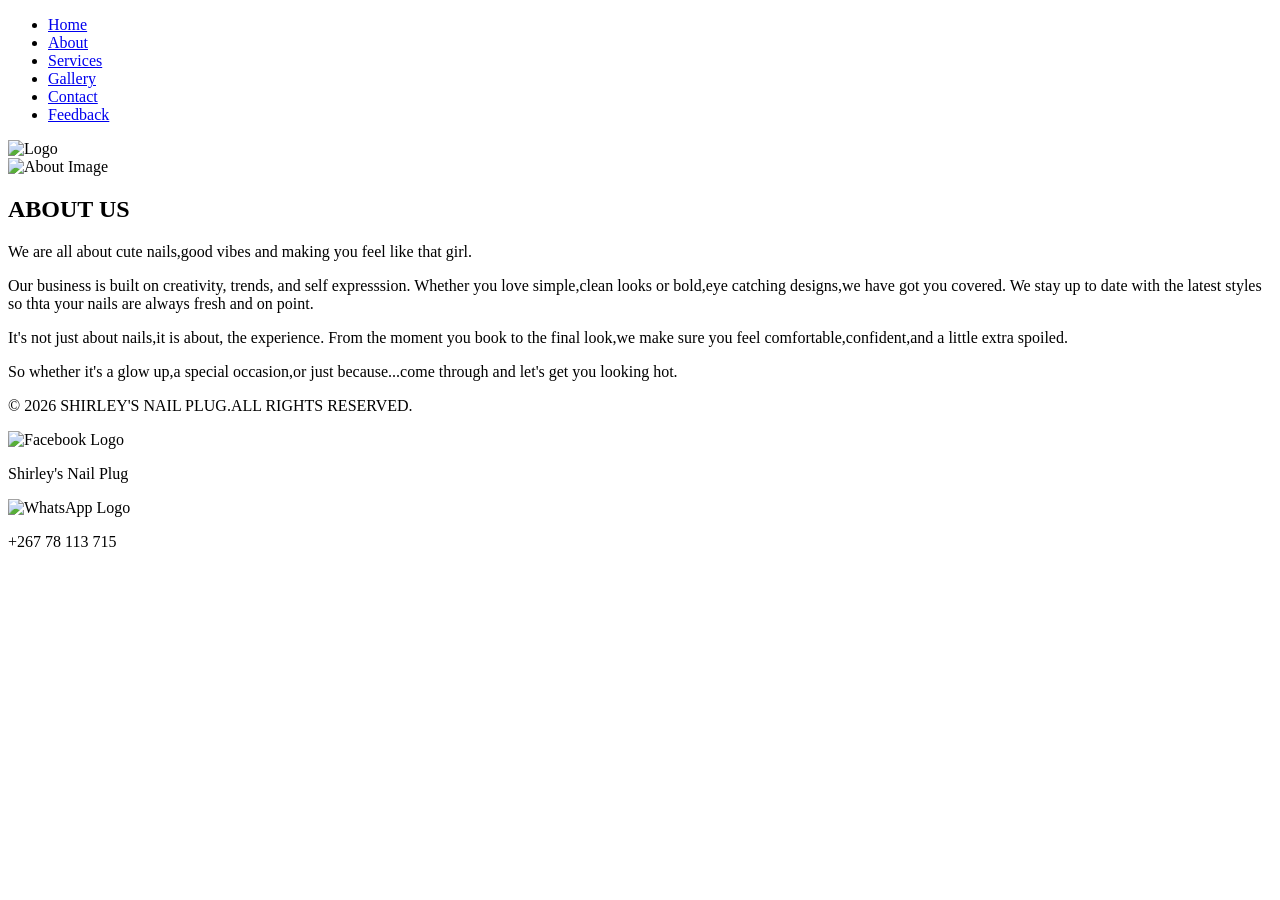
==== about.html @ a1cda784 "Add files via upload" ====
<!DOCTYPE html>
<html lang="en">
<head>
    <meta charset="UTF-8">
    <meta name="viewport" content="width=device-width, initial-scale=1.0">
    <title>Shirley's Nail Plug</title>
    <link rel="stylesheet" href="style.css/style.css">
</head>
<body>
<header>
  <div class="navbar">
    <ul>
      <li><a href="index.html">Home</a></li>
      <li><a href="about.html">About</a></li>
      <li><a href="services.html">Services</a></li>
      <li><a href="gallery.html">Gallery</a></li>
      <li><a href="contact.html">Contact</a></li>
      <li><a href="feedback.html">Feedback</a></li>
    </ul>
    <img src="../logo/Shirley's Nail Plug logo design.png" alt="Logo"/>
  </div>
</header>

<section>
  <div class="about-image">
    <img src="../about_us/about_us.jpg" alt="About Image"/>

  </div>

  <div class="about-content">
    <h2>ABOUT US</h2>
    <p>We are all about cute nails,good vibes and making you feel like that girl.</p>
    <p>Our business is built on creativity, trends, and self expresssion. Whether you love simple,clean looks or bold,eye catching designs,we have got you covered. We stay up to date with the latest styles so thta your nails are always fresh and on point.</p>
    <p>It's not just about nails,it is about, the experience. From the moment you book to the final look,we make sure you feel comfortable,confident,and a little extra spoiled.</p>
    <p>So whether it's a glow up,a special occasion,or just because...come through and let's get you looking hot.</p>
  </div>
</section>

 <!--Footer section-->
  <div class="footer">
  
    <p>&copy; 2026 SHIRLEY'S NAIL PLUG.ALL RIGHTS RESERVED.</p>

    <img src="../logos/facebook.jpg" alt="Facebook Logo"/>
    <p>Shirley's Nail Plug</p>

    <img src="../logos/whatsapp.jpg" alt="WhatsApp Logo"/>
    <p>+267 78 113 715</p>

</div>

</body>
</html>
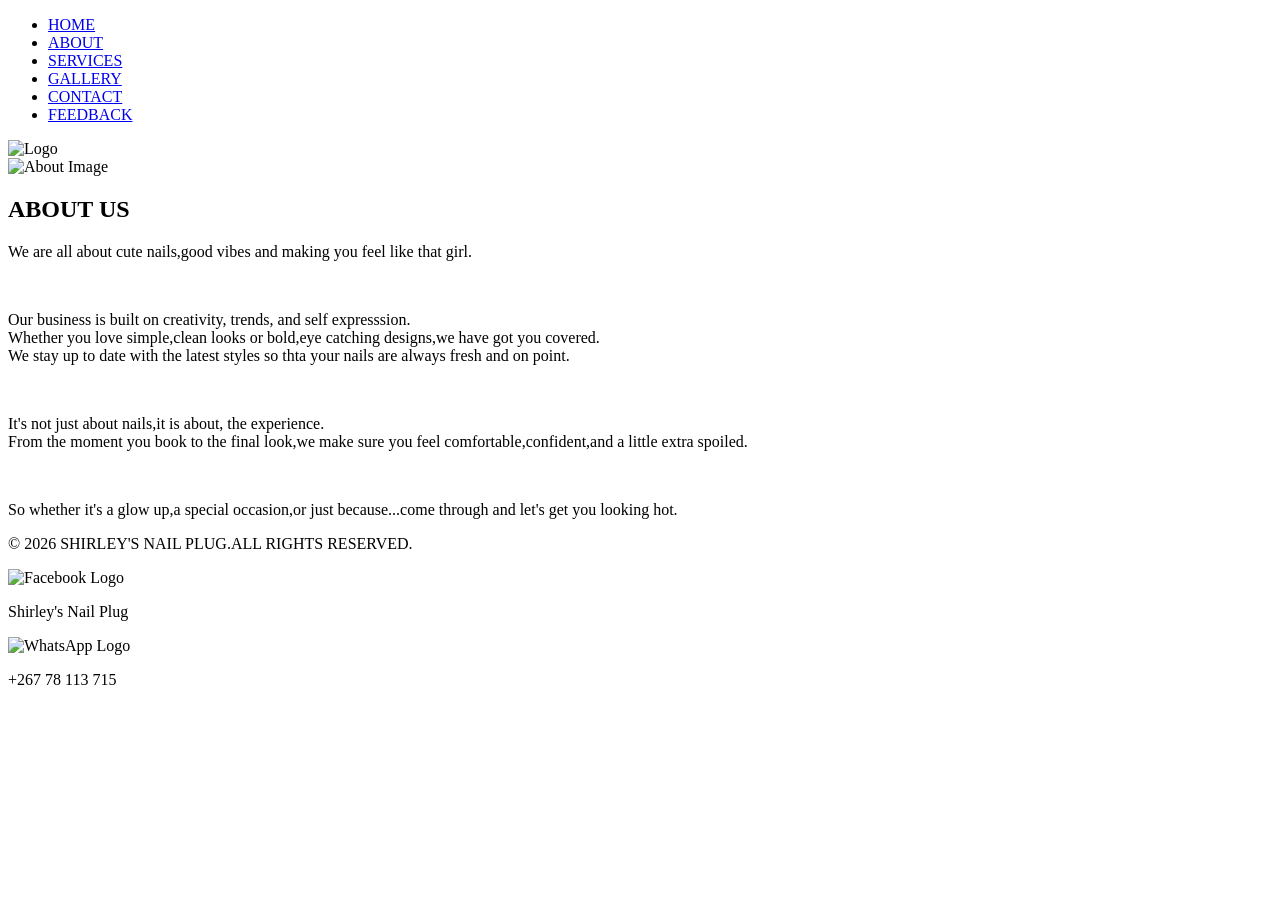
==== commit 8bdde68e: "Add files via upload" ====
--- a/about.html
+++ b/about.html
@@ -10,12 +10,13 @@
 <header>
   <div class="navbar">
     <ul>
-      <li><a href="index.html">Home</a></li>
-      <li><a href="about.html">About</a></li>
-      <li><a href="services.html">Services</a></li>
-      <li><a href="gallery.html">Gallery</a></li>
-      <li><a href="contact.html">Contact</a></li>
-      <li><a href="feedback.html">Feedback</a></li>
+      <li><a href="index.html">HOME</a></li>
+      <li><a href="about.html">ABOUT</a></li>
+      <li><a href="services.html">SERVICES</a></li>
+      <li><a href="gallery.html">GALLERY</a></li>
+      <li><a href="contact.html">CONTACT</a></li>
+      <li><a href="feedback.html">FEEDBACK</a></li>
+      
     </ul>
     <img src="../logo/Shirley's Nail Plug logo design.png" alt="Logo"/>
   </div>
@@ -30,8 +31,16 @@
   <div class="about-content">
     <h2>ABOUT US</h2>
     <p>We are all about cute nails,good vibes and making you feel like that girl.</p>
-    <p>Our business is built on creativity, trends, and self expresssion. Whether you love simple,clean looks or bold,eye catching designs,we have got you covered. We stay up to date with the latest styles so thta your nails are always fresh and on point.</p>
-    <p>It's not just about nails,it is about, the experience. From the moment you book to the final look,we make sure you feel comfortable,confident,and a little extra spoiled.</p>
+    <br>
+    <p>Our business is built on creativity, trends, and self expresssion.<br>
+      
+       Whether you love simple,clean looks or bold,eye catching designs,we have got you covered.<br> 
+
+       We stay up to date with the latest styles so thta your nails are always fresh and on point.</p>
+    <br>
+    <p>It's not just about nails,it is about, the experience. <br>
+      From the moment you book to the final look,we make sure you feel comfortable,confident,and a little extra spoiled.</p>
+    <br>
     <p>So whether it's a glow up,a special occasion,or just because...come through and let's get you looking hot.</p>
   </div>
 </section>
@@ -47,7 +56,7 @@
     <img src="../logos/whatsapp.jpg" alt="WhatsApp Logo"/>
     <p>+267 78 113 715</p>
 
-</div>
+  </div>
 
 </body>
 </html> 
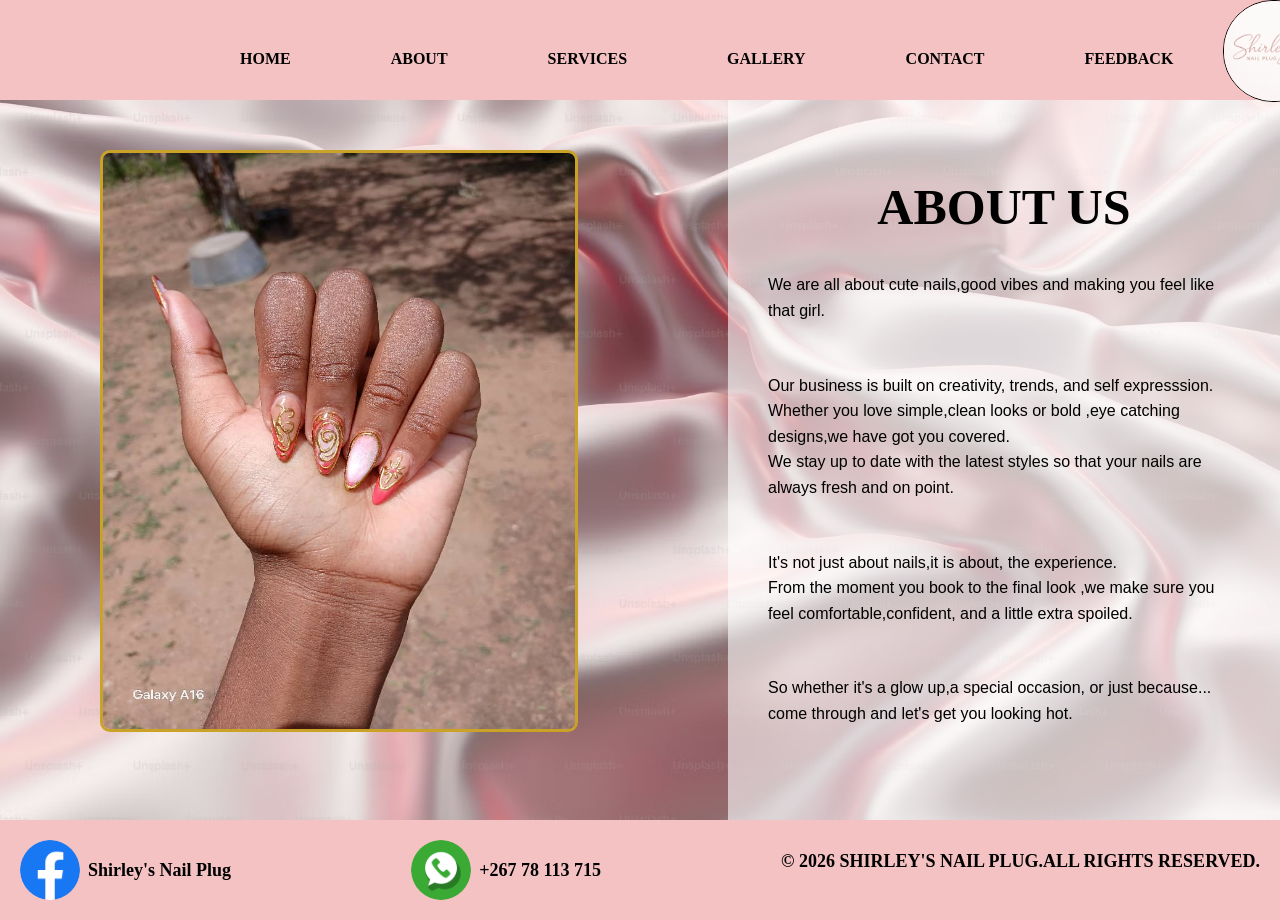
==== commit 964aa39a: "first commit" ====
--- a/about.html
+++ b/about.html
@@ -1,68 +1,85 @@
-<!DOCTYPE html>
-<html lang="en">
-<head>
-    <meta charset="UTF-8">
-    <meta name="viewport" content="width=device-width, initial-scale=1.0">
-    <title>Shirley's Nail Plug</title>
-    <link rel="stylesheet" href="style.css/style.css">
-</head>
-<body>
-<header>
-  <div class="navbar">
-    <ul>
-      <li><a href="index.html">HOME</a></li>
-      <li><a href="about.html">ABOUT</a></li>
-      <li><a href="services.html">SERVICES</a></li>
-      <li><a href="gallery.html">GALLERY</a></li>
-      <li><a href="contact.html">CONTACT</a></li>
-      <li><a href="feedback.html">FEEDBACK</a></li>
-      
-    </ul>
-    <img src="../logo/Shirley's Nail Plug logo design.png" alt="Logo"/>
-  </div>
-</header>
-
-<section>
-  <div class="about-image">
-    <img src="../about_us/about_us.jpg" alt="About Image"/>
-
-  </div>
-
-  <div class="about-content">
-    <h2>ABOUT US</h2>
-    <p>We are all about cute nails,good vibes and making you feel like that girl.</p>
-    <br>
-    <p>Our business is built on creativity, trends, and self expresssion.<br>
-      
-       Whether you love simple,clean looks or bold,eye catching designs,we have got you covered.<br> 
-
-       We stay up to date with the latest styles so thta your nails are always fresh and on point.</p>
-    <br>
-    <p>It's not just about nails,it is about, the experience. <br>
-      From the moment you book to the final look,we make sure you feel comfortable,confident,and a little extra spoiled.</p>
-    <br>
-    <p>So whether it's a glow up,a special occasion,or just because...come through and let's get you looking hot.</p>
-  </div>
-</section>
-
- <!--Footer section-->
-  <div class="footer">
-  
-    <p>&copy; 2026 SHIRLEY'S NAIL PLUG.ALL RIGHTS RESERVED.</p>
-
-    <img src="../logos/facebook.jpg" alt="Facebook Logo"/>
-    <p>Shirley's Nail Plug</p>
-
-    <img src="../logos/whatsapp.jpg" alt="WhatsApp Logo"/>
-    <p>+267 78 113 715</p>
-
-  </div>
-
-</body>
-</html> 
- 
- 
- 
- 
- 
+<!DOCTYPE html>
+<html lang="en">
+<head>
+    <meta charset="UTF-8">
+    <meta name="viewport" content="width=device-width, initial-scale=1.0">
+    <title>Shirley's Nail Plug</title>
+    <link rel="stylesheet" href="about.css">
+</head>
+<body>
+<header>
+  <div class="navbar">
+    <ul>
+      <li><a href="index.html">HOME</a></li>
+      <li><a href="about.html">ABOUT</a></li>
+      <li><a href="services.html">SERVICES</a></li>
+      <li><a href="gallery.html">GALLERY</a></li>
+      <li><a href="contact.html">CONTACT</a></li>
+      <li><a href="feedback.html">FEEDBACK</a></li>
+      
+    </ul>
+    <img src="shirley_nail_logo.png" alt="Logo"/>
+  </div>
+</header>
+
+<section>
+<div class="about-hero">
+    <img src="about_us.jpg" alt="About Image"/>
+
+  <div class="about-content">
+    <h2>ABOUT US</h2>
+    <p>We are all about cute nails,good vibes and making you feel like that girl.</p>
+    <br>
+    <p>Our business is built on creativity, trends, and self expresssion.<br>
+      
+       Whether you love simple,clean looks or bold
+       ,eye catching designs,we have got you covered.
+       <br> 
+
+       We stay up to date with the latest styles so 
+       that your nails are always fresh and on point.</p>
+    <br>
+    <p>It's not just about nails,it is about, the experience. <br>
+      From the moment you book to the final look
+      ,we make sure you feel comfortable,confident,
+      and a little extra spoiled.</p>
+    <br>
+    <p>So whether it's a glow up,a special occasion,
+      or just because...
+      come through and let's get you looking hot.</p>
+  </div>
+</div>
+
+</section>
+
+ <!--Footer section-->
+ 
+    <footer>
+ <div class="footer">
+     <div class="facebook">
+     <img src="facebook.png" alt="Facebook Logo"/>
+     <p>Shirley's Nail Plug</p>
+    </div>
+    
+    <div class="whatsapp">
+     <img src="whatsapp.png" alt="WhatsApp Logo"/>
+     <p>+267 78 113 715</p>
+    </div>
+    
+    <div class="copyright"
+    <p>&copy; 2026 SHIRLEY'S NAIL PLUG.ALL RIGHTS RESERVED.</p>
+    </div>
+     
+  </div> 
+
+   </footer>
+ 
+
+</body>
+</html> 
+ 
+ 
+ 
+ 
+ 
  
--- a/about.css
+++ b/about.css
@@ -0,0 +1,155 @@
+body {
+    margin: 0px;
+    padding: 0px;
+    box-sizing: border-box;
+}
+
+header{
+ background-color: #F4C2C2; 
+ height: 100px; 
+ width: 100%; 
+ display: flex;
+}
+
+.navbar {
+    display: flex;
+    gap: 50px;
+    z-index: 100;
+    opacity: none;
+    z-index: 1;
+}
+
+.navbar ul{
+   display: flex; 
+    text-decoration:none ;
+    gap: 100px;
+    margin-left: 200px;
+    list-style: none;
+    margin-top: 50px;
+    opacity: none;
+}
+.navbar ul li a{
+    text-decoration: none;
+    color: black;
+    font-size: medium;
+    font-weight: bold;
+   font-family: serif;
+   opacity: none;
+    
+}
+.navbar ul li a:hover {
+   cursor: pointer;
+   color: #ea8282;
+   transition: 0.1s;
+   box-shadow:5px 5px;
+   opacity: none ;
+
+}
+
+.navbar img {
+   height: 100px; 
+   width: 100px;
+   border-radius: 50px;
+   border: 0.6px solid black;
+   opacity: none;
+}
+
+section{
+    padding-top: 0px;
+    box-sizing: border-box;
+
+}
+
+.about-hero{
+    display: flex;
+    flex-direction: row;
+    height: 80vh;
+    background-image: url(background.avif);
+    background-size: cover;
+    
+    
+}
+
+.about-hero img{
+    width: 50% ; 
+    height: 80%;
+    margin-top: 50px;
+    margin-left: 100px;
+    margin-bottom: 5px;
+    border-radius: 10px;
+    border: 3px solid #C9A227;
+    align-items: center;
+    
+}
+
+.about-content {
+    width: 50%;
+    padding: 40px ;
+    display: flex;
+    flex-direction: column;
+    justify-content: center;
+    background-color: rgba(255, 255,255, 0.6);
+    margin-left: 150px;
+}
+
+.about-content h2 {
+    font-family: serif;
+    font-size: 50px;
+    font-weight: bold;
+    text-align: center;
+    margin-bottom: 20px;
+    margin-top: 0%;
+    padding-top: 0%;
+}
+
+.about-content p {
+    font-family: sans-serif;
+    font-size: medium;
+    line-height: 1.6;
+    margin-bottom: 15px;
+}
+
+.footer {
+    background-color: #F4C2C2;
+    height: 100px;
+    width: 100%;
+    display: flex;
+    align-items: center;
+    justify-content: space-between;
+    padding: 10px 20px;
+    overflow: hidden;
+    box-sizing: border-box;
+    position: relative;
+}
+
+.facebook, .whatsapp{
+    display: flex;
+    align-items: center;
+    gap: 8px;
+}
+
+.facebook img, .whatsapp img{
+    height: 60px;
+    width:  60px;
+    border-radius: 50%;
+
+}
+
+
+.whatsapp p, .facebook p{
+    font-size: 18px;
+    font-family: serif;
+    font-weight: bold;
+    margin: 0;
+}
+
+
+
+.copyright {
+    font-size: 18px;
+    font-family: serif;
+    font-weight: bold;
+    margin: 0;
+    text-align: center;
+}
+
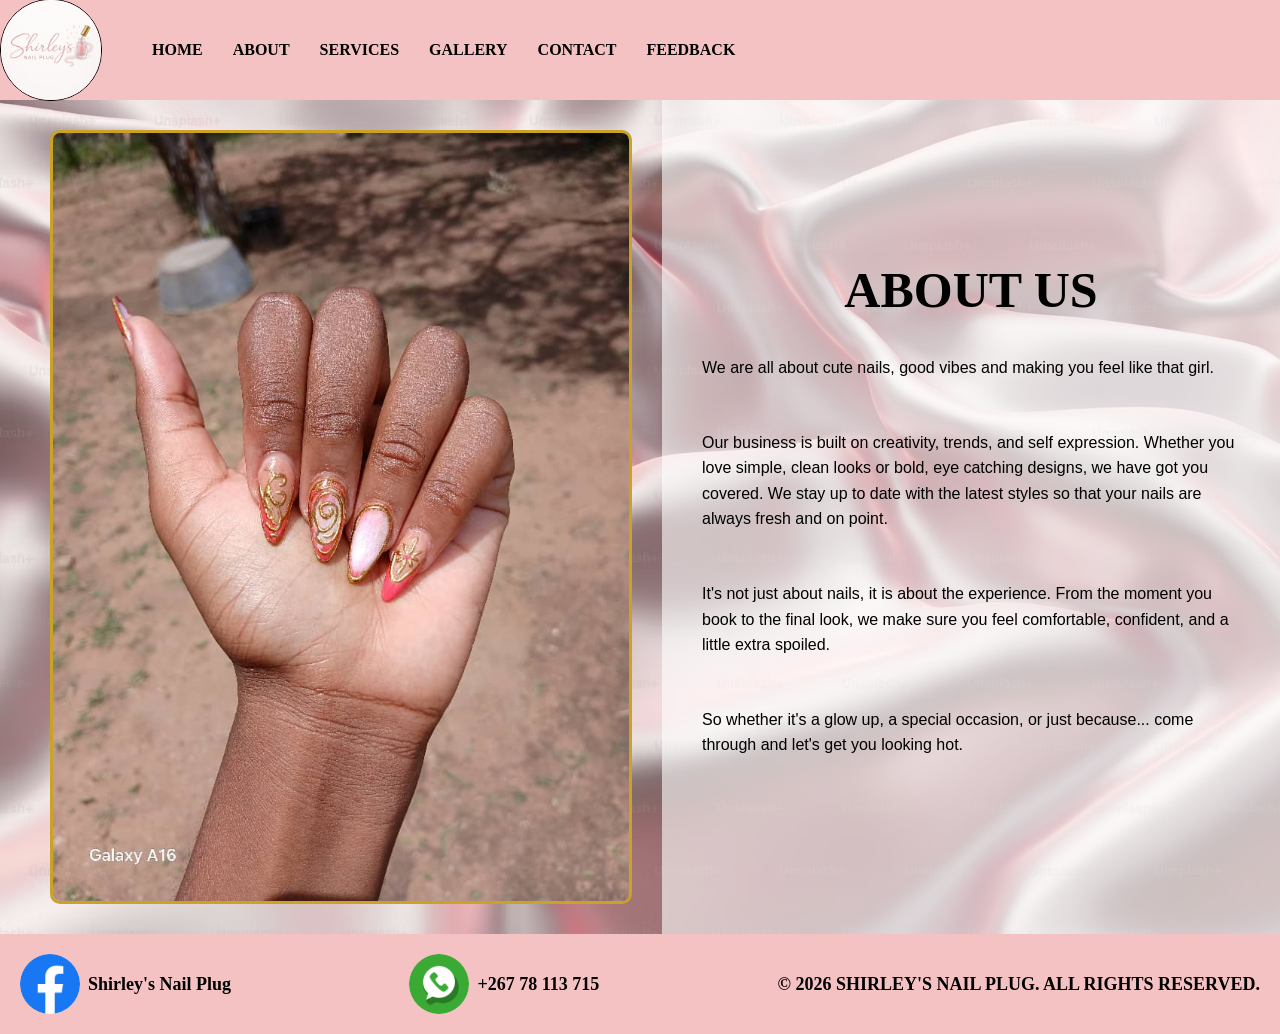
==== commit 53beca5d: "added mobile responsive navbar" ====
--- a/about.html
+++ b/about.html
@@ -9,77 +9,60 @@
 <body>
 <header>
   <div class="navbar">
-    <ul>
+    <img src="shirley_nail_logo.png" alt="Logo"/>
+    <div class="menu-toggle" id="menuToggle">
+      <span></span>
+      <span></span>
+      <span></span>
+    </div>
+    <ul id="navMenu">
       <li><a href="index.html">HOME</a></li>
       <li><a href="about.html">ABOUT</a></li>
       <li><a href="services.html">SERVICES</a></li>
       <li><a href="gallery.html">GALLERY</a></li>
       <li><a href="contact.html">CONTACT</a></li>
       <li><a href="feedback.html">FEEDBACK</a></li>
-      
     </ul>
-    <img src="shirley_nail_logo.png" alt="Logo"/>
   </div>
 </header>
 
 <section>
-<div class="about-hero">
+  <div class="about-hero">
     <img src="about_us.jpg" alt="About Image"/>
-
-  <div class="about-content">
-    <h2>ABOUT US</h2>
-    <p>We are all about cute nails,good vibes and making you feel like that girl.</p>
-    <br>
-    <p>Our business is built on creativity, trends, and self expresssion.<br>
-      
-       Whether you love simple,clean looks or bold
-       ,eye catching designs,we have got you covered.
-       <br> 
-
-       We stay up to date with the latest styles so 
-       that your nails are always fresh and on point.</p>
-    <br>
-    <p>It's not just about nails,it is about, the experience. <br>
-      From the moment you book to the final look
-      ,we make sure you feel comfortable,confident,
-      and a little extra spoiled.</p>
-    <br>
-    <p>So whether it's a glow up,a special occasion,
-      or just because...
-      come through and let's get you looking hot.</p>
+    <div class="about-content">
+      <h2>ABOUT US</h2>
+      <p>We are all about cute nails, good vibes and making you feel like that girl.</p>
+      <br>
+      <p>Our business is built on creativity, trends, and self expression.
+        Whether you love simple, clean looks or bold, eye catching designs, we have got you covered.
+        We stay up to date with the latest styles so that your nails are always fresh and on point.</p>
+      <br>
+      <p>It's not just about nails, it is about the experience.
+        From the moment you book to the final look, we make sure you feel comfortable, confident,
+        and a little extra spoiled.</p>
+      <br>
+      <p>So whether it's a glow up, a special occasion, or just because...
+        come through and let's get you looking hot.</p>
+    </div>
   </div>
-</div>
-
 </section>
 
- <!--Footer section-->
- 
-    <footer>
- <div class="footer">
-     <div class="facebook">
-     <img src="facebook.png" alt="Facebook Logo"/>
-     <p>Shirley's Nail Plug</p>
+<footer>
+  <div class="footer">
+    <div class="facebook">
+      <img src="facebook.png" alt="Facebook Logo"/>
+      <p>Shirley's Nail Plug</p>
     </div>
-    
     <div class="whatsapp">
-     <img src="whatsapp.png" alt="WhatsApp Logo"/>
-     <p>+267 78 113 715</p>
+      <img src="whatsapp.png" alt="WhatsApp Logo"/>
+      <p>+267 78 113 715</p>
     </div>
-    
-    <div class="copyright"
-    <p>&copy; 2026 SHIRLEY'S NAIL PLUG.ALL RIGHTS RESERVED.</p>
+    <div class="copyright">
+      <p>&copy; 2026 SHIRLEY'S NAIL PLUG. ALL RIGHTS RESERVED.</p>
     </div>
-     
-  </div> 
+  </div>
+</footer>
 
-   </footer>
- 
-
+<script src="mobile-menu.js"></script>
 </body>
-</html> 
- 
- 
- 
- 
- 
- +</html>
--- a/about.css
+++ b/about.css
@@ -4,102 +4,110 @@
     box-sizing: border-box;
 }
 
-header{
- background-color: #F4C2C2; 
- height: 100px; 
- width: 100%; 
- display: flex;
+header {
+    background-color: #F4C2C2;
+    height: 100px;
+    width: 100%;
+    display: flex;
 }
 
 .navbar {
     display: flex;
-    gap: 50px;
-    z-index: 100;
-    opacity: none;
-    z-index: 1;
-}
-
-.navbar ul{
-   display: flex; 
-    text-decoration:none ;
-    gap: 100px;
-    margin-left: 200px;
+    align-items: center;
+    width: 100%;
+    gap: 20px;
+}
+
+.navbar img {
+    height: 100px;
+    width: 100px;
+    border-radius: 50px;
+    border: 0.6px solid black;
+    flex-shrink: 0;
+}
+
+.navbar ul {
+    display: flex;
+    gap: 30px;
+    margin-left: 30px;
     list-style: none;
-    margin-top: 50px;
-    opacity: none;
-}
-.navbar ul li a{
+    margin-top: 0;
+    margin-bottom: 0;
+    padding: 0;
+    flex-wrap: wrap;
+}
+
+.navbar ul li a {
     text-decoration: none;
     color: black;
     font-size: medium;
     font-weight: bold;
-   font-family: serif;
-   opacity: none;
-    
-}
+    font-family: serif;
+}
+
 .navbar ul li a:hover {
-   cursor: pointer;
-   color: #ea8282;
-   transition: 0.1s;
-   box-shadow:5px 5px;
-   opacity: none ;
-
-}
-
-.navbar img {
-   height: 100px; 
-   width: 100px;
-   border-radius: 50px;
-   border: 0.6px solid black;
-   opacity: none;
-}
-
-section{
+    cursor: pointer;
+    color: #ea8282;
+    transition: 0.1s;
+}
+
+.menu-toggle {
+    display: none;
+    flex-direction: column;
+    cursor: pointer;
+    gap: 5px;
+    margin-left: auto;
+    margin-right: 20px;
+}
+
+.menu-toggle span {
+    width: 25px;
+    height: 3px;
+    background-color: black;
+    border-radius: 3px;
+}
+
+section {
     padding-top: 0px;
     box-sizing: border-box;
-
-}
-
-.about-hero{
+}
+
+.about-hero {
     display: flex;
     flex-direction: row;
-    height: 80vh;
+    min-height: 80vh;
     background-image: url(background.avif);
     background-size: cover;
-    
-    
-}
-
-.about-hero img{
-    width: 50% ; 
-    height: 80%;
-    margin-top: 50px;
-    margin-left: 100px;
-    margin-bottom: 5px;
+    flex-wrap: wrap;
+}
+
+.about-hero img {
+    width: 45%;
+    height: auto;
+    margin: 30px 0 30px 50px;
     border-radius: 10px;
     border: 3px solid #C9A227;
-    align-items: center;
-    
+    object-fit: cover;
 }
 
 .about-content {
-    width: 50%;
-    padding: 40px ;
+    flex: 1;
+    min-width: 250px;
+    padding: 40px;
     display: flex;
     flex-direction: column;
     justify-content: center;
-    background-color: rgba(255, 255,255, 0.6);
-    margin-left: 150px;
+    background-color: rgba(255, 255, 255, 0.6);
+    margin-left: 30px;
 }
 
 .about-content h2 {
     font-family: serif;
-    font-size: 50px;
+    font-size: clamp(28px, 5vw, 50px);
     font-weight: bold;
     text-align: center;
     margin-bottom: 20px;
-    margin-top: 0%;
-    padding-top: 0%;
+    margin-top: 0;
 }
 
 .about-content p {
@@ -111,7 +119,8 @@
 
 .footer {
     background-color: #F4C2C2;
-    height: 100px;
+    height: auto;
+    min-height: 100px;
     width: 100%;
     display: flex;
     align-items: center;
@@ -119,31 +128,28 @@
     padding: 10px 20px;
     overflow: hidden;
     box-sizing: border-box;
-    position: relative;
-}
-
-.facebook, .whatsapp{
+    flex-wrap: wrap;
+    gap: 10px;
+}
+
+.facebook, .whatsapp {
     display: flex;
     align-items: center;
     gap: 8px;
 }
 
-.facebook img, .whatsapp img{
+.facebook img, .whatsapp img {
     height: 60px;
-    width:  60px;
+    width: 60px;
     border-radius: 50%;
-
-}
-
-
-.whatsapp p, .facebook p{
+}
+
+.whatsapp p, .facebook p {
     font-size: 18px;
     font-family: serif;
     font-weight: bold;
     margin: 0;
 }
-
-
 
 .copyright {
     font-size: 18px;
@@ -153,3 +159,70 @@
     text-align: center;
 }
 
+/* ===== MOBILE STYLES ===== */
+@media (max-width: 768px) {
+
+    header {
+        height: auto;
+        min-height: 70px;
+    }
+
+    .navbar {
+        flex-wrap: wrap;
+        padding: 10px;
+    }
+
+    .navbar img {
+        height: 60px;
+        width: 60px;
+    }
+
+    .menu-toggle {
+        display: flex;
+    }
+
+    .navbar ul {
+        display: none;
+        flex-direction: column;
+        width: 100%;
+        gap: 10px;
+        margin: 10px 0;
+        background-color: #F4C2C2;
+    }
+
+    .navbar ul.open {
+        display: flex;
+    }
+
+    .about-hero {
+        flex-direction: column;
+        min-height: auto;
+    }
+
+    .about-hero img {
+        width: calc(100% - 40px);
+        margin: 20px auto;
+    }
+
+    .about-content {
+        width: 100%;
+        margin-left: 0;
+        padding: 20px;
+        box-sizing: border-box;
+    }
+
+    .footer {
+        flex-direction: column;
+        text-align: center;
+        padding: 15px;
+    }
+
+    .facebook img, .whatsapp img {
+        height: 40px;
+        width: 40px;
+    }
+
+    .whatsapp p, .facebook p, .copyright {
+        font-size: 14px;
+    }
+}
